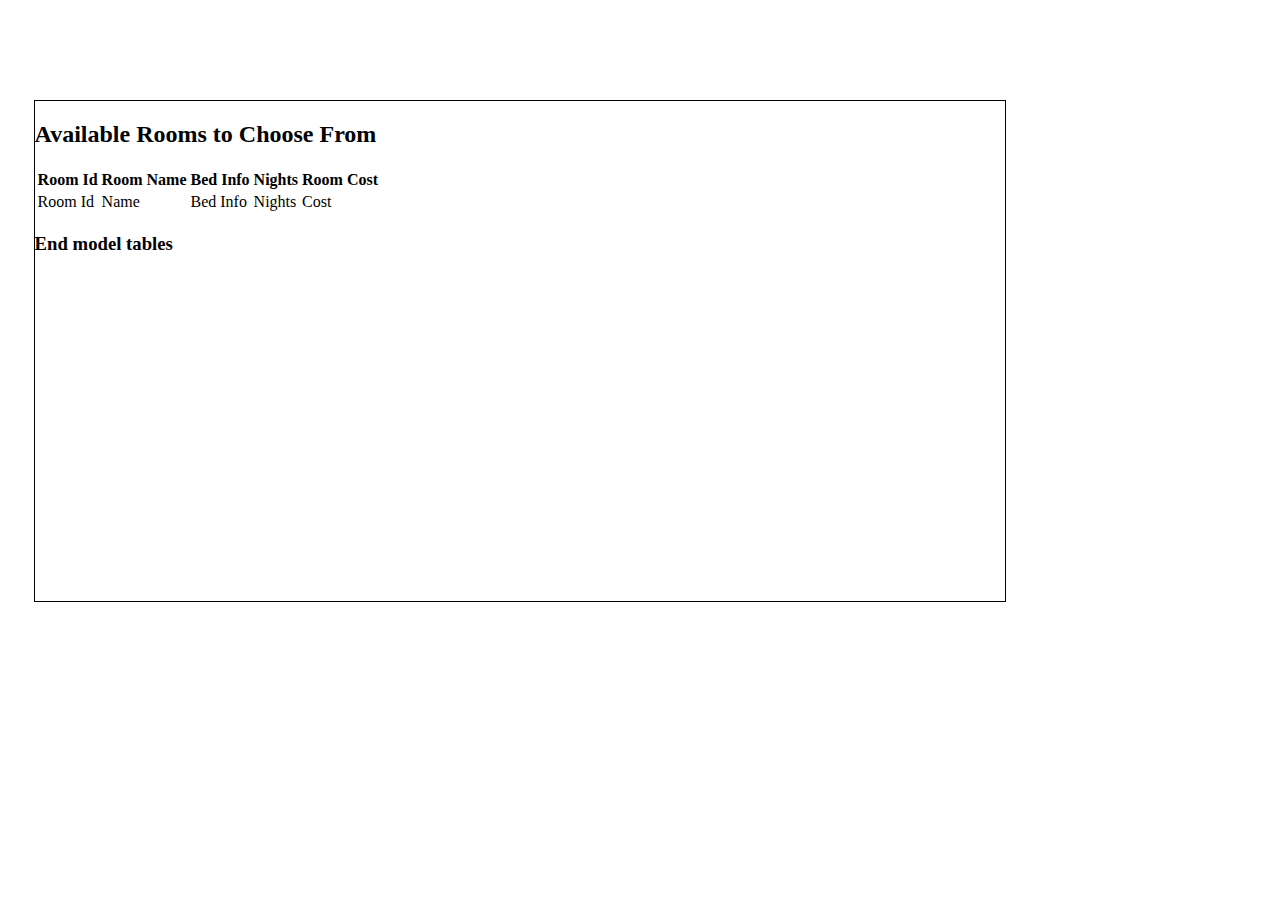
==== src/main/resources/templates/rooms.html @ d47372b1 "Adding style changes to rooms.html" ====
<!DOCTYPE html>
<html lang="en" xmlns:th="http://www.jsaddlercs.com">
<head>
<meta charset="UTF-8"/>
<title>Saddler Hotels - Rooms</title>
<style>
	body {
		padding-left: 2%;
		padding-right: 2%;
	}
	.focus-content { 
		width: 80%;
		margin-top: 100px;
		height: 500px;
		border: thin solid black;
	}
</style>
</head>

<body>
	
<div class="focus-content">
	<h2>Available Rooms to Choose From</h2>
	<table>
		<tr>
			<th>Room Id</th>
			<th>Room Name</th>
			<th>Bed Info</th>
			<th>Nights</th>
			<th>Room Cost</th>
		</tr>
		<tr th:each="room:${rooms}">
			<td th:text="${room.id}">Room Id</td>
			<td th:text="${room.name}">Name</td>
			<td th:text="${room.bedInfo}">Bed Info</td>
			<td th:text="${room.nights}">Nights</td>
			<td th:text="${room.cost}">Cost</td>
		</tr>
	</table>
	<h3>End model tables</h3>
</div>
<div class="left-content">
	
</div>
</body>
</html>
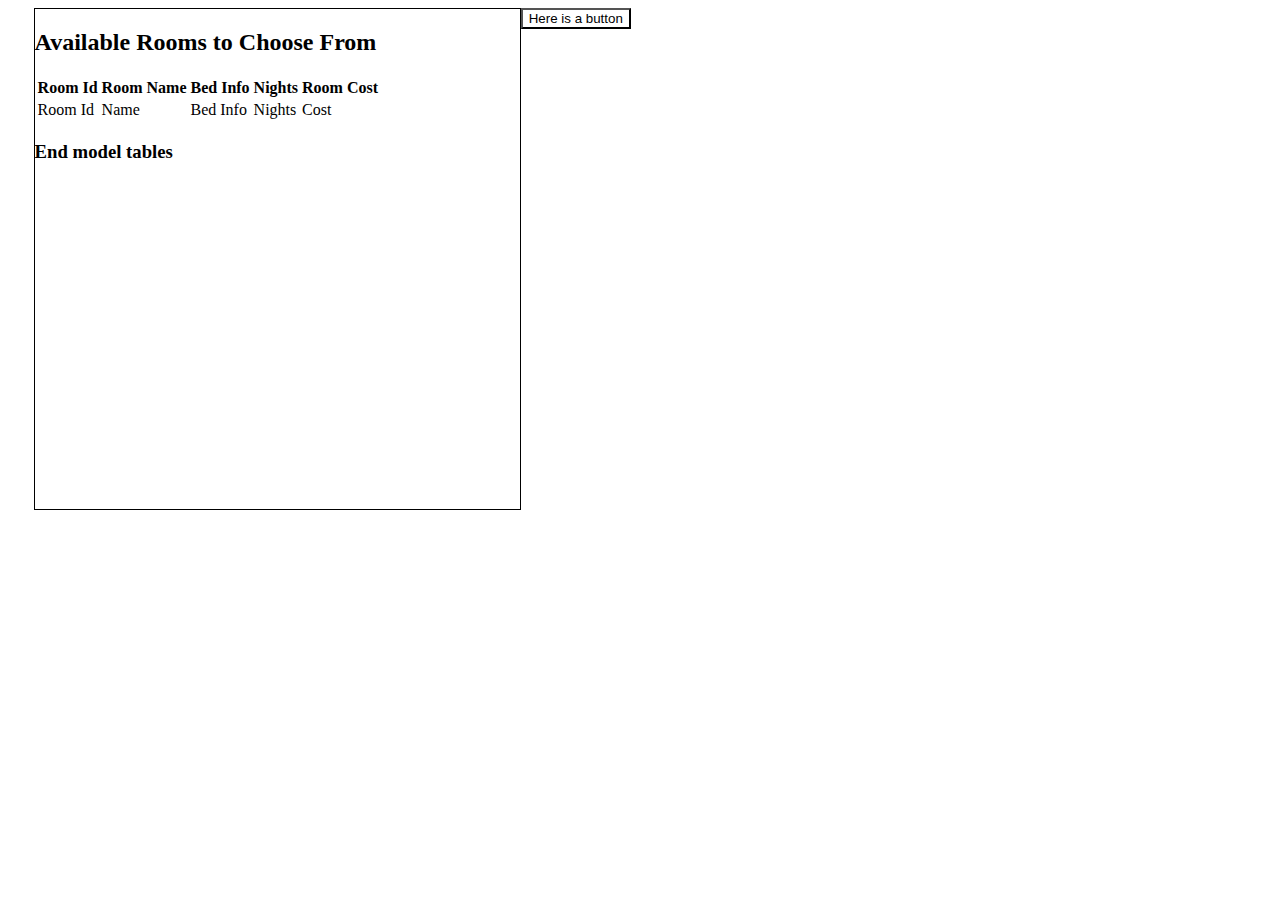
==== commit 24267d50: "Added a Button" ====
--- a/src/main/resources/templates/rooms.html
+++ b/src/main/resources/templates/rooms.html
@@ -9,10 +9,21 @@
 		padding-right: 2%;
 	}
 	.focus-content { 
-		width: 80%;
-		margin-top: 100px;
+		width: 40%;
 		height: 500px;
 		border: thin solid black;
+		display: block;
+		float:left;
+	}
+	.left-content {
+		float: left;
+		display: block;
+		width: 10%;
+		height: 500px;
+	}
+	.a-btn { 
+		background-color: white;
+		color: black;
 	}
 </style>
 </head>
@@ -38,9 +49,9 @@
 		</tr>
 	</table>
 	<h3>End model tables</h3>
-</div>
+	</div>
 <div class="left-content">
-	
+	<div><button class="a-btn">Here is a button</button></div>
 </div>
 </body>
 </html>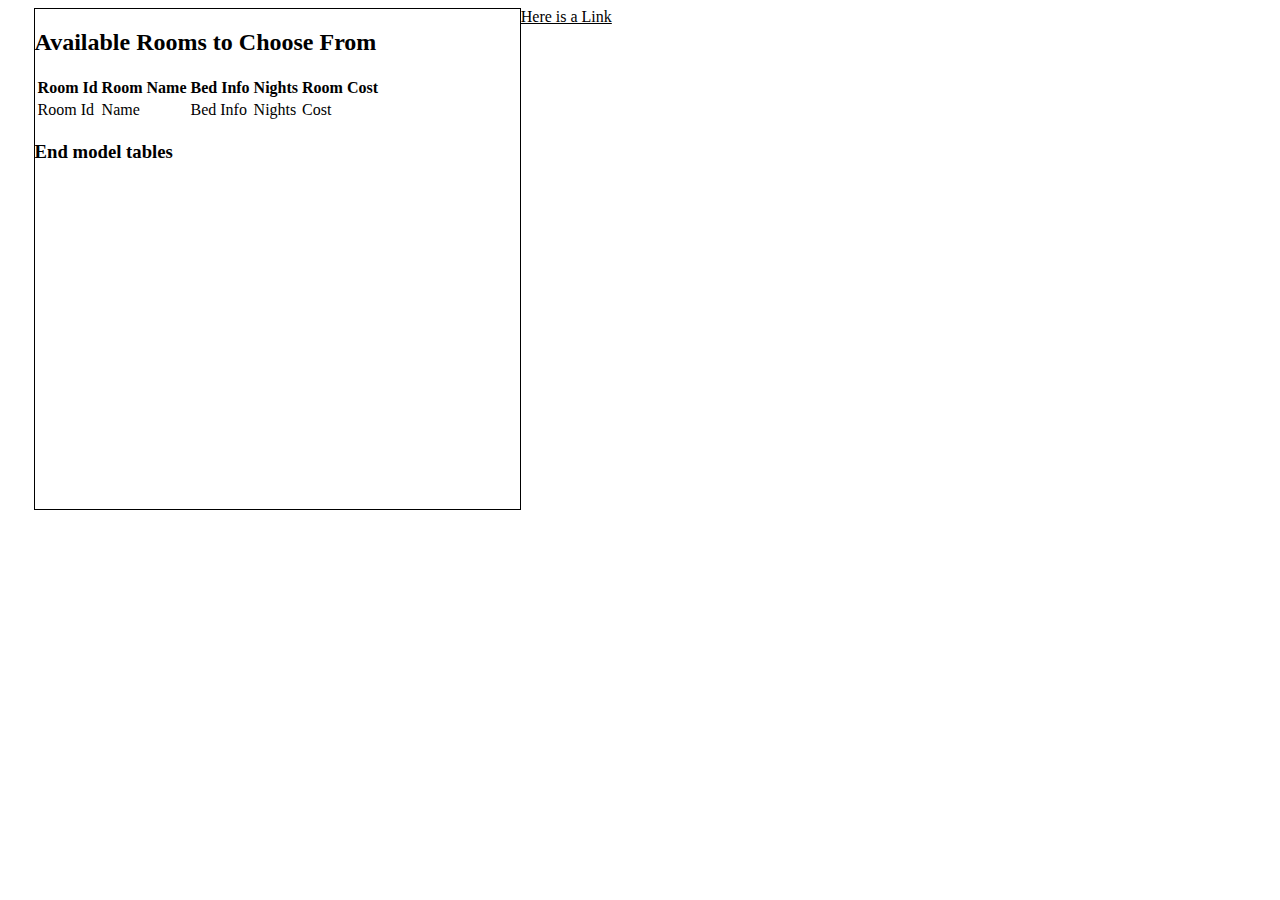
==== commit 8fe8531c: "Adding Rooms Suites Link to Templates" ====
--- a/src/main/resources/templates/rooms.html
+++ b/src/main/resources/templates/rooms.html
@@ -51,7 +51,7 @@
 	<h3>End model tables</h3>
 	</div>
 <div class="left-content">
-	<div><button class="a-btn">Here is a button</button></div>
+	<div><a class="a-btn" href="/roomsSuites">Here is a Link</a></div>
 </div>
 </body>
 </html>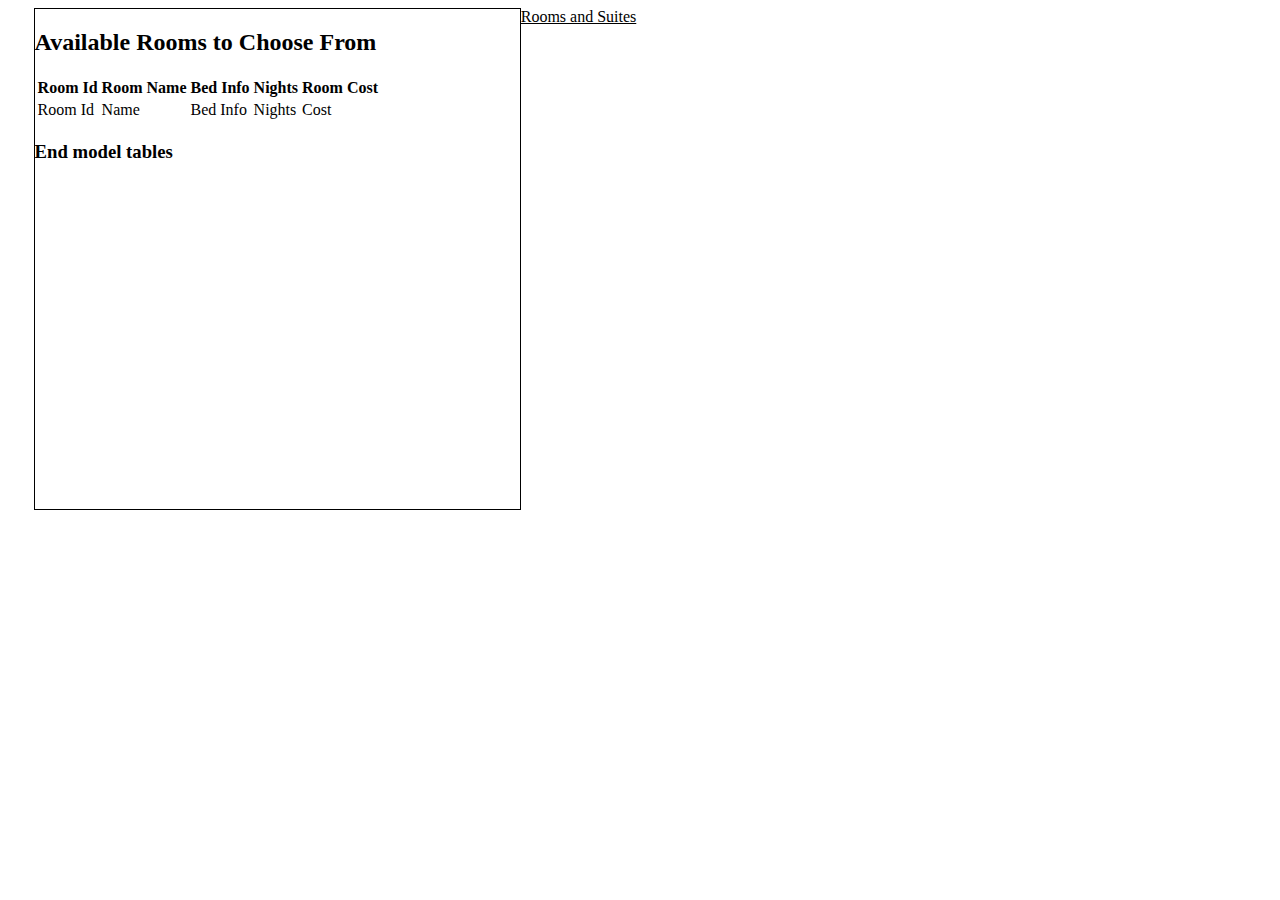
==== commit 94fc4497: "Completed Rooms and Suites Link after updating controller" ====
--- a/src/main/resources/templates/rooms.html
+++ b/src/main/resources/templates/rooms.html
@@ -51,7 +51,7 @@
 	<h3>End model tables</h3>
 	</div>
 <div class="left-content">
-	<div><a class="a-btn" href="/roomsSuites">Here is a Link</a></div>
+	<div><a class="a-btn" href="/roomsSuites">Rooms and Suites</a></div>
 </div>
 </body>
 </html>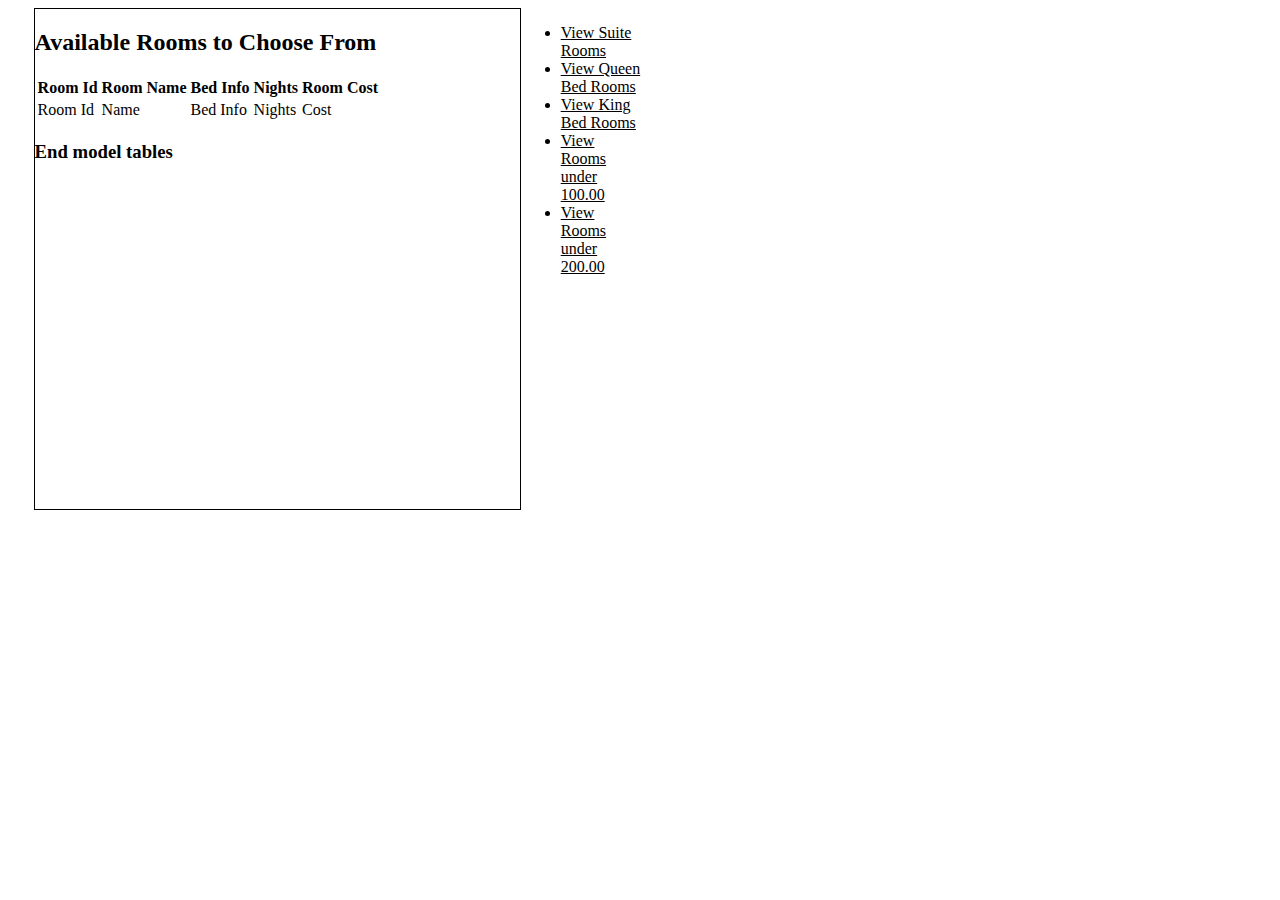
==== commit 48c4eac9: "Update Index View" ====
--- a/src/main/resources/templates/rooms.html
+++ b/src/main/resources/templates/rooms.html
@@ -51,7 +51,13 @@
 	<h3>End model tables</h3>
 	</div>
 <div class="left-content">
-	<div><a class="a-btn" href="/roomsSuites">Rooms and Suites</a></div>
+	<ul>
+	<li><a class="a-btn" href="/roomsSuites">View Suite Rooms</a></li>
+	<li><a class="a-btn" href="/roomsQueens">View Queen Bed Rooms</a></li>
+	<li><a class="a-btn" href="/roomsKings">View King Bed Rooms</a></li>
+	<li><a class="a-btn" href="/rooms100">View Rooms under 100.00</a></li>
+	<li><a class="a-btn" href="/rooms200">View Rooms under 200.00</a></li>
+	</ul>
 </div>
 </body>
 </html>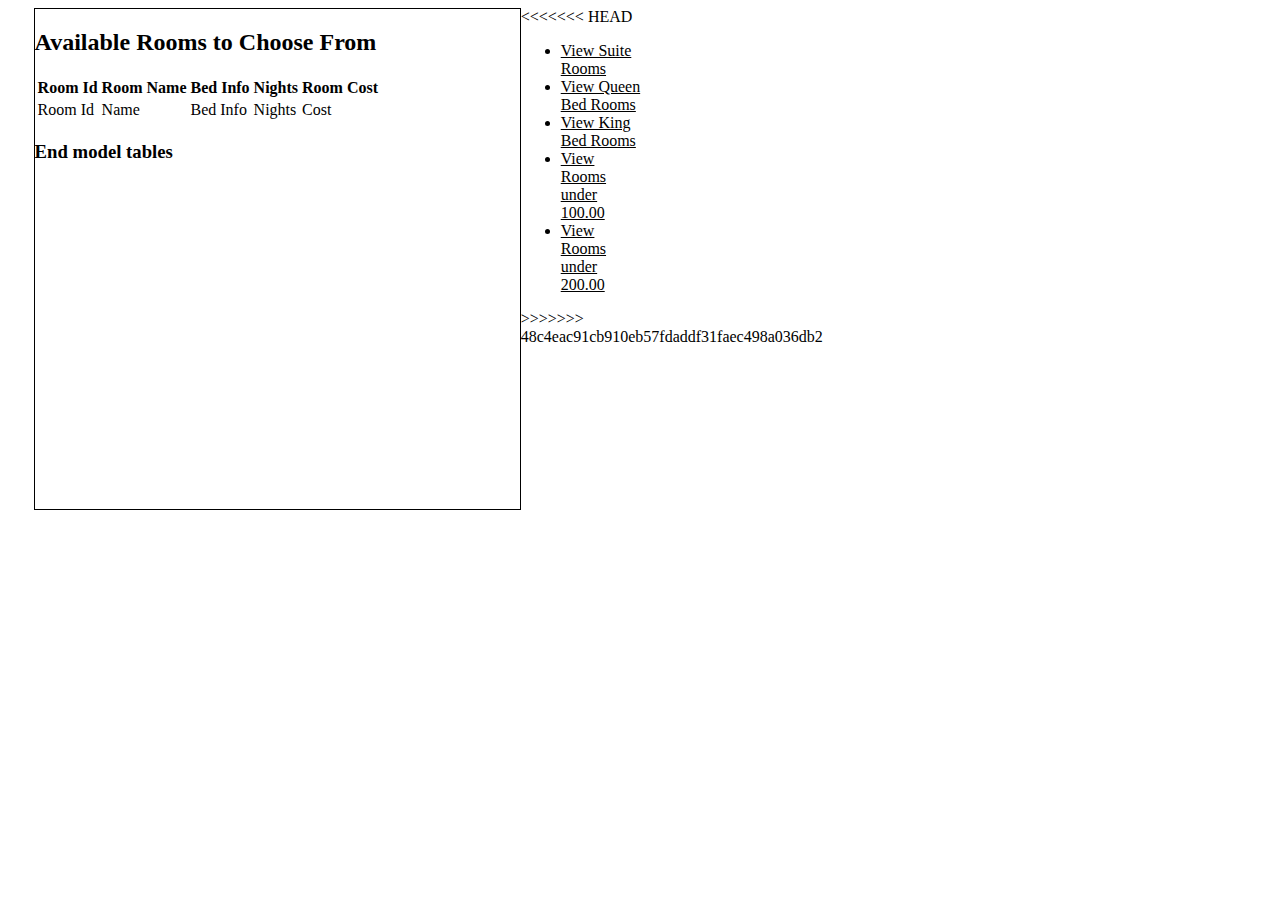
==== commit 77f6f11d: "Change div to ul" ====
--- a/src/main/resources/templates/rooms.html
+++ b/src/main/resources/templates/rooms.html
@@ -51,6 +51,7 @@
 	<h3>End model tables</h3>
 	</div>
 <div class="left-content">
+<<<<<<< HEAD
 	<ul>
 	<li><a class="a-btn" href="/roomsSuites">View Suite Rooms</a></li>
 	<li><a class="a-btn" href="/roomsQueens">View Queen Bed Rooms</a></li>
@@ -58,6 +59,7 @@
 	<li><a class="a-btn" href="/rooms100">View Rooms under 100.00</a></li>
 	<li><a class="a-btn" href="/rooms200">View Rooms under 200.00</a></li>
 	</ul>
+>>>>>>> 48c4eac91cb910eb57fdaddf31faec498a036db2
 </div>
 </body>
 </html>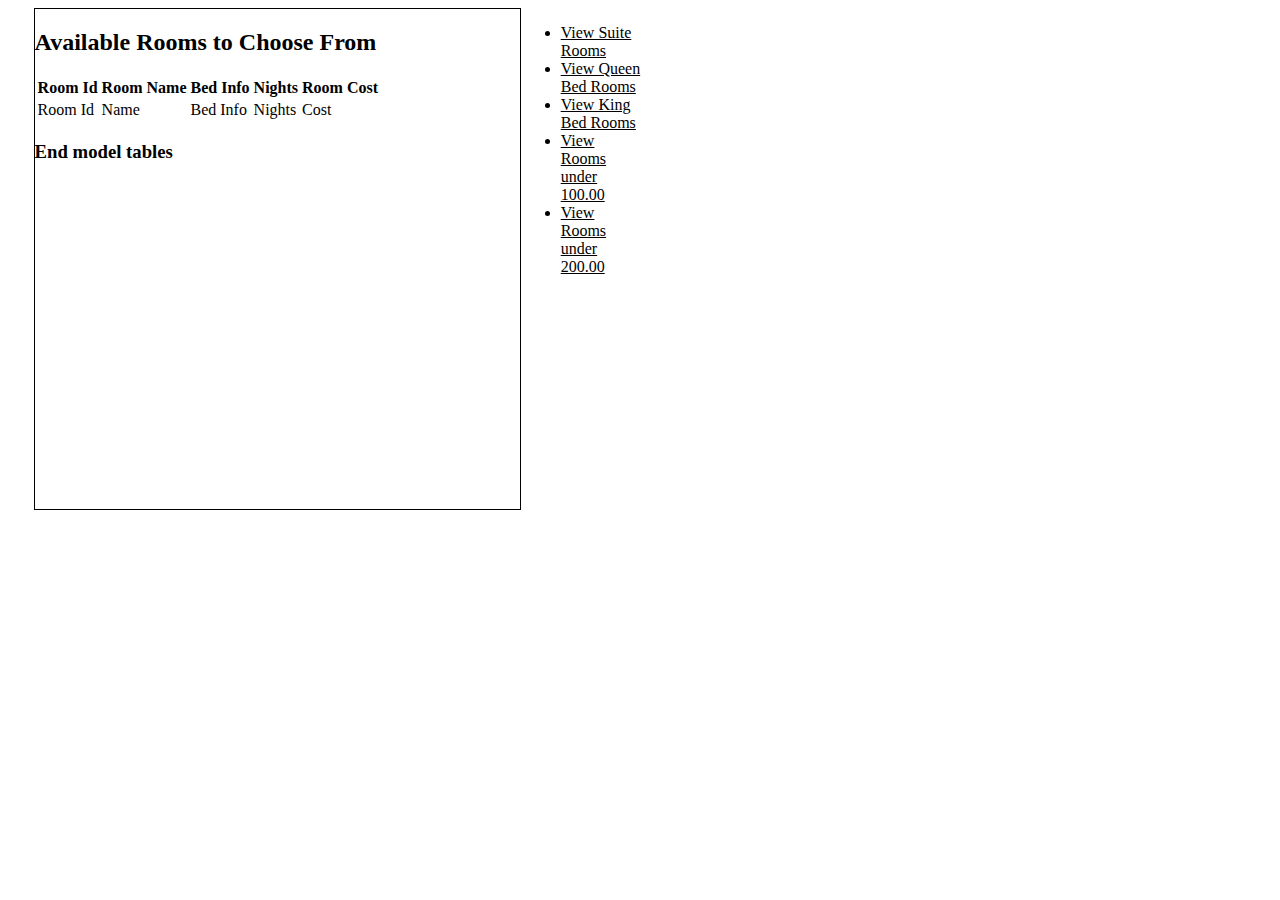
==== commit 6fab4f80: "Remove Conflict Syntax" ====
--- a/src/main/resources/templates/rooms.html
+++ b/src/main/resources/templates/rooms.html
@@ -51,7 +51,6 @@
 	<h3>End model tables</h3>
 	</div>
 <div class="left-content">
-<<<<<<< HEAD
 	<ul>
 	<li><a class="a-btn" href="/roomsSuites">View Suite Rooms</a></li>
 	<li><a class="a-btn" href="/roomsQueens">View Queen Bed Rooms</a></li>
@@ -59,7 +58,6 @@
 	<li><a class="a-btn" href="/rooms100">View Rooms under 100.00</a></li>
 	<li><a class="a-btn" href="/rooms200">View Rooms under 200.00</a></li>
 	</ul>
->>>>>>> 48c4eac91cb910eb57fdaddf31faec498a036db2
 </div>
 </body>
 </html>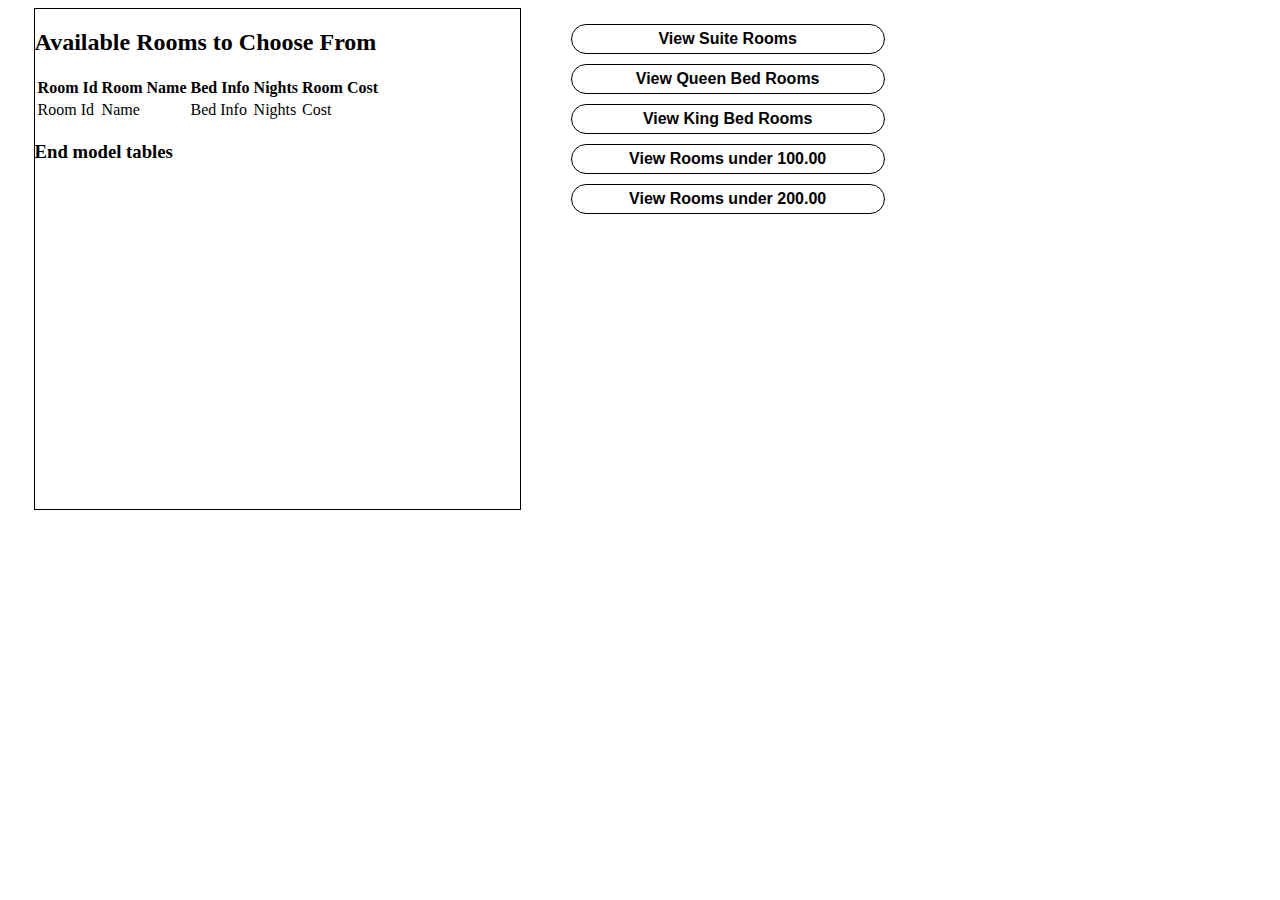
==== commit bdb73116: "Convert Links to Buttons" ====
--- a/src/main/resources/templates/rooms.html
+++ b/src/main/resources/templates/rooms.html
@@ -18,12 +18,27 @@
 	.left-content {
 		float: left;
 		display: block;
-		width: 10%;
+		width: 30%;
 		height: 500px;
 	}
-	.a-btn { 
+	.left-content ul li { 
+		text-align: center;
+		padding: 5px 3px;
+		margin: 10px 0 0 10px;
+		font-weight: bold;
+		list-style-type: none;
+		font-family: "Arial", "Helvetica", sans-serif;
+		border-radius: 25px;
+		border: thin solid black;
+	}
+	a.a-btn { 
 		background-color: white;
 		color: black;
+		text-decoration: none;
+	}
+	a.a-btn:hover { 
+		background-color: black;
+		color: white;
 	}
 </style>
 </head>
